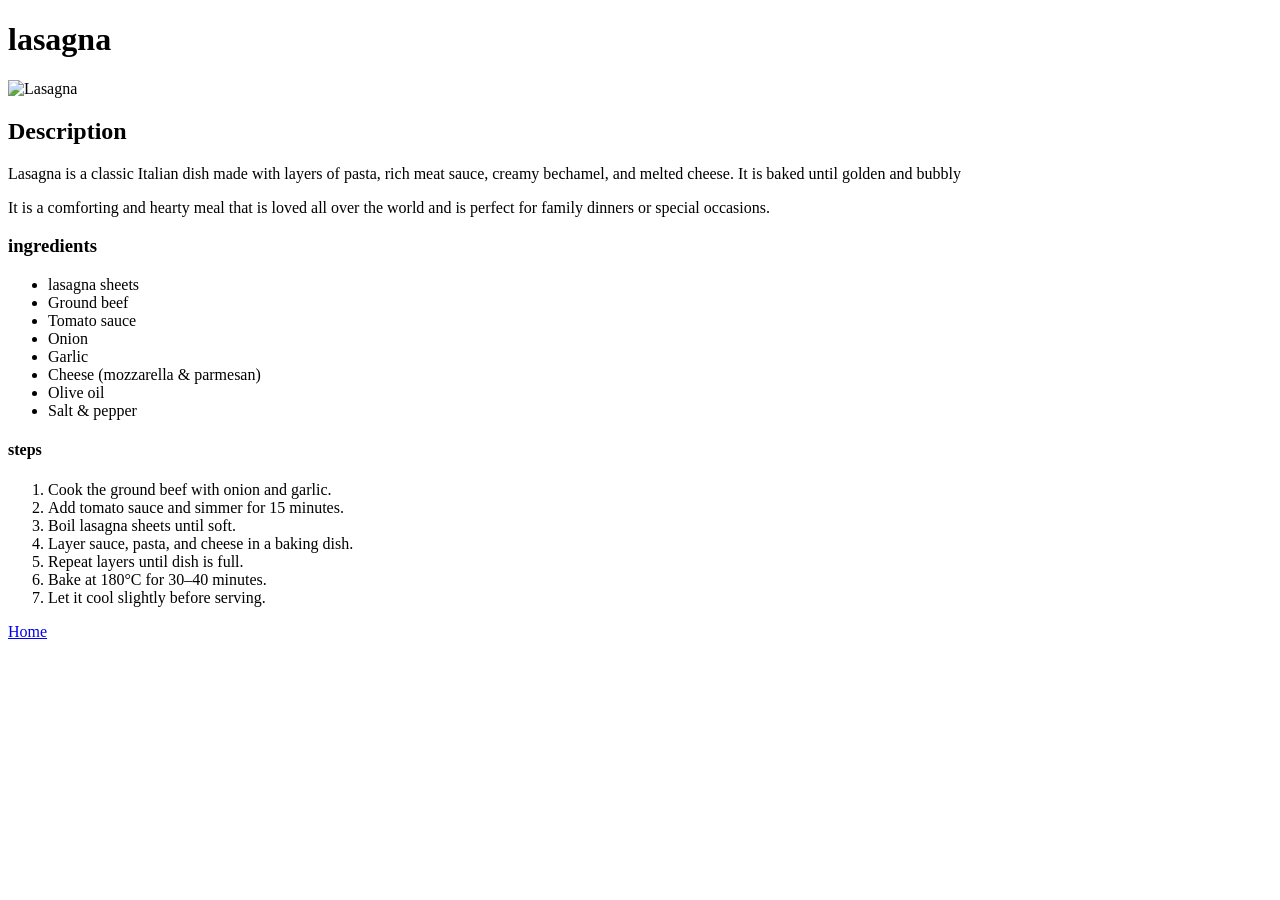
==== recipes/lasagna.html @ 086f9991 "finish recipes project" ====
<!DOCTYPE html>
<html lang="en">
<head>
    <meta charset="UTF-8">
    <meta name="viewport" content="width=device-width, initial-scale=1.0">
    <title>Document</title>
</head>
<body>
    <h1>lasagna</h1>
    <!-- <img src="https://images.unsplash.com/photo-1604908177522-0401f2d3f1c7" alt="lasagna" width="300"> -->
     <!-- <img src="https://images.unsplash.com/photo-1608219992759-8d74ed8d76eb?auto=format&fit=crop&w=800&q=80" alt="Lasagna" width="300"> -->
      <img src="https://images.unsplash.com/photo-1608219992759-8d74ed8d76eb?auto=format&fit=crop&w=800&q=80" alt="Lasagna" width="300">

    <h2>Description</h2>
    <p>Lasagna is a classic Italian dish made with layers of pasta, rich meat sauce,
        creamy bechamel, and melted cheese. It is baked until golden and bubbly</p>
        <p>It is a comforting and hearty meal that is loved all over the world and is perfect
        for family dinners or special occasions.</p>
        <h3>ingredients</h3>
        <ul>
       <li>lasagna sheets</li>
        <li>Ground beef</li>
        <li>Tomato sauce</li>
        <li>Onion</li>
        <li>Garlic</li>
        <li>Cheese (mozzarella & parmesan)</li>
        <li>Olive oil</li>
        <li>Salt & pepper</li>
        </ul>

        <h4>steps</h4>
        <ol>
            <li>Cook the ground beef with onion and garlic.</li>
        <li>Add tomato sauce and simmer for 15 minutes.</li>
        <li>Boil lasagna sheets until soft.</li>
        <li>Layer sauce, pasta, and cheese in a baking dish.</li>
        <li>Repeat layers until dish is full.</li>
        <li>Bake at 180°C for 30–40 minutes.</li>
        <li>Let it cool slightly before serving.</li>
        </ol>



    <a href="../index.html">Home</a>
</body>
</html>
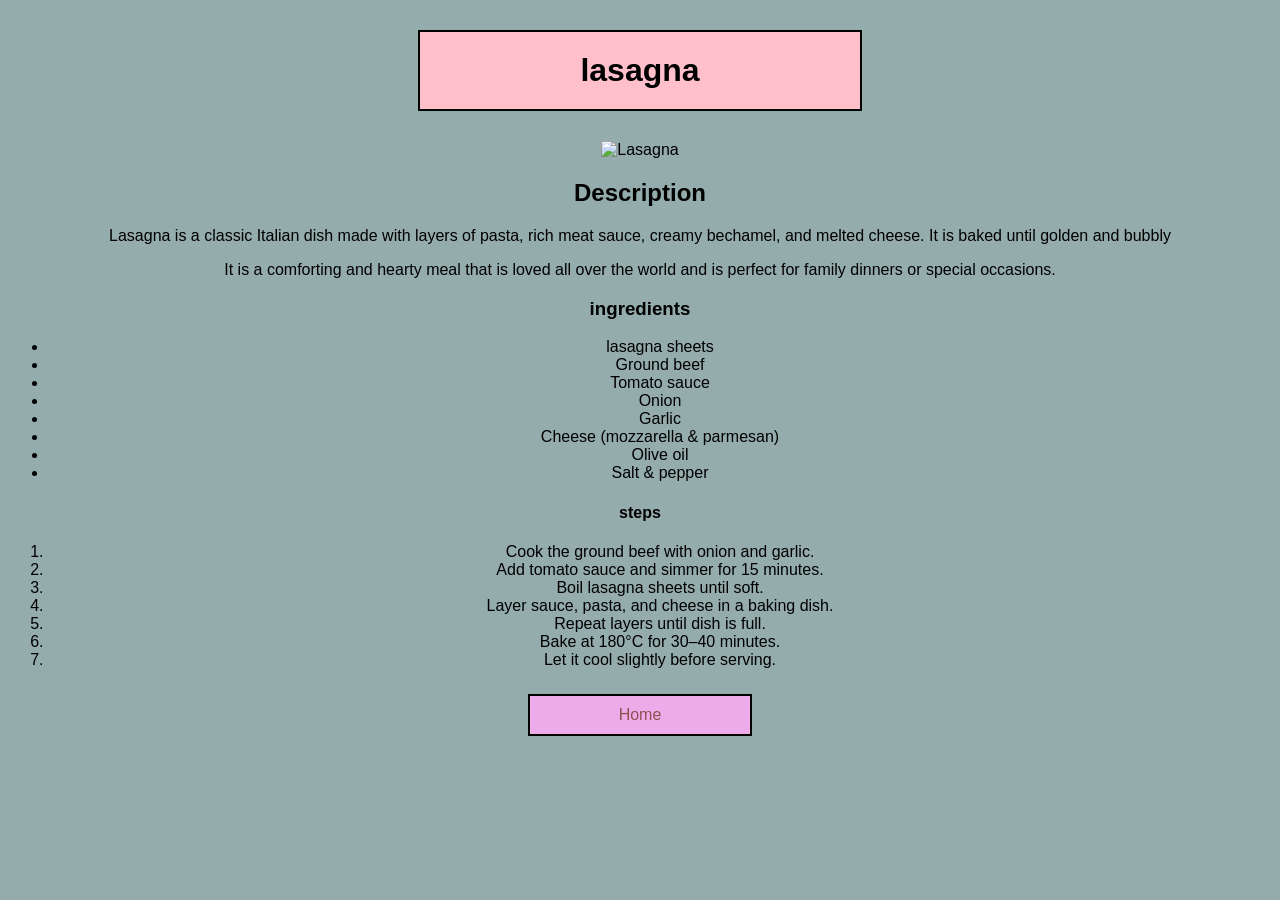
==== commit f51b51f9: "Add CSS styling" ====
--- a/recipes/lasagna.html
+++ b/recipes/lasagna.html
@@ -4,8 +4,9 @@
     <meta charset="UTF-8">
     <meta name="viewport" content="width=device-width, initial-scale=1.0">
     <title>Document</title>
+    <link rel="stylesheet" href="../style.css">
 </head>
-<body>
+<body class="lasgane-page">
     <h1>lasagna</h1>
     <!-- <img src="https://images.unsplash.com/photo-1604908177522-0401f2d3f1c7" alt="lasagna" width="300"> -->
      <!-- <img src="https://images.unsplash.com/photo-1608219992759-8d74ed8d76eb?auto=format&fit=crop&w=800&q=80" alt="Lasagna" width="300"> -->
--- a/style.css
+++ b/style.css
@@ -0,0 +1,28 @@
+body{
+    background-color: rgb(149, 172, 172);
+    text-align: center;
+    font-family: Arial, sans-serif;
+}
+
+
+h1{
+    background-color: pink;
+    border: 2px solid black;
+    margin: 30px auto;
+    padding: 20px;
+    width: 400px;
+    
+}
+a{
+    display: block;
+    width: 200px;
+    margin: 25px auto;
+    padding: 10px;
+    background-color: rgb(237, 172, 233);
+    color: rgb(142, 80, 80);
+    text-decoration: none;
+    border: 2px solid black;
+}
+a:hover{
+    background-color: rgb(235, 245, 224);
+}
